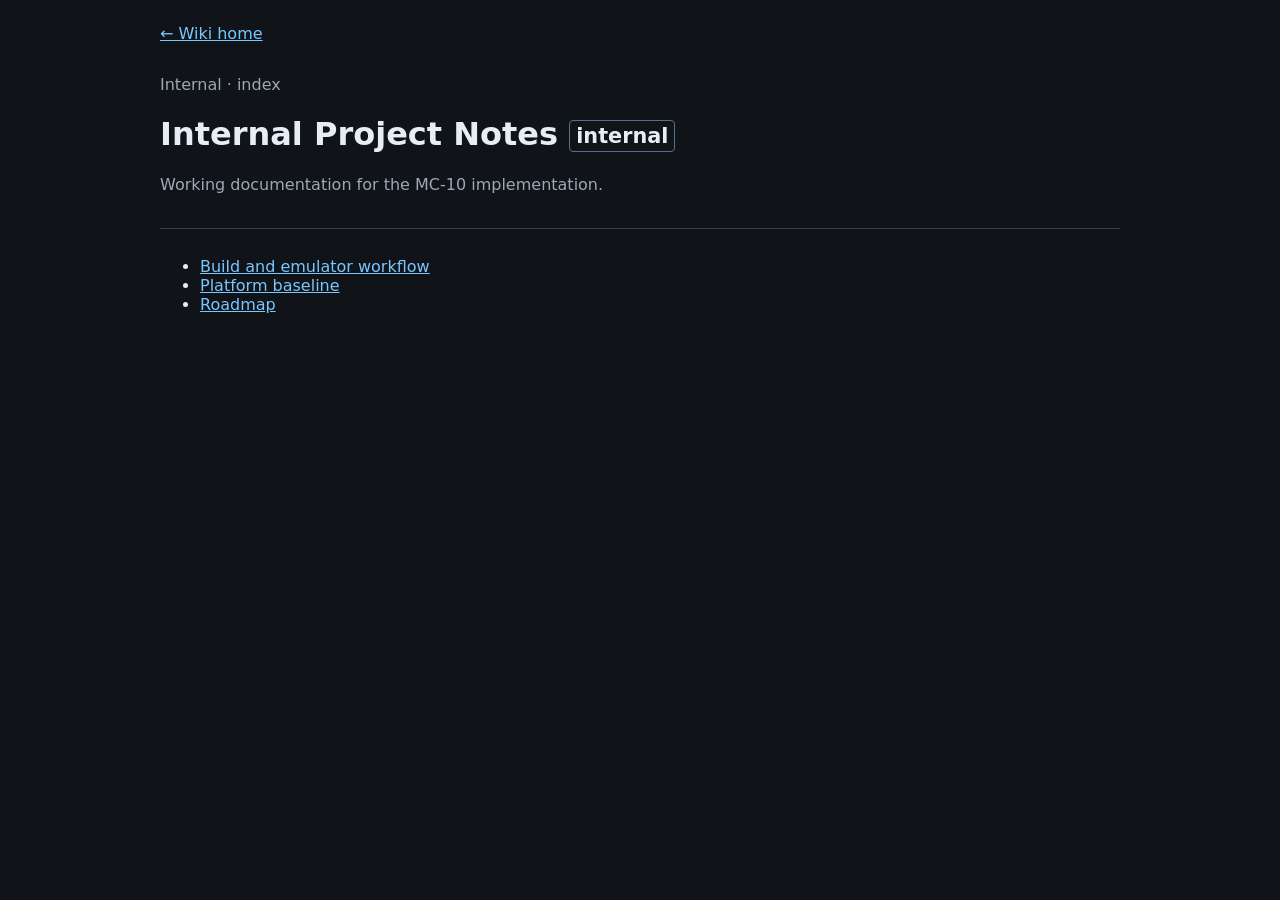
==== wiki/internal/index.html @ eab863f0 "Initial MC-10 Space Invaders assembly project" ====
<!DOCTYPE html>
<html lang="en">
<head>
  <meta charset="UTF-8">
  <meta name="viewport" content="width=device-width, initial-scale=1.0">
  <title>Internal Wiki · Space Invaders MC-10</title>
  <link rel="stylesheet" href="../shared/css/wiki.css">
</head>
<body>
<div class="wiki-shell">
  <nav class="wiki-nav"><a href="../index.html">← Wiki home</a></nav>
  <main>
    <header class="wiki-header">
      <p class="wiki-eyebrow">Internal · index</p>
      <h1>Internal Project Notes <span class="wiki-badge">internal</span></h1>
      <p class="wiki-meta">Working documentation for the MC-10 implementation.</p>
    </header>
    <ul>
      <li><a href="build-workflow.html">Build and emulator workflow</a></li>
      <li><a href="platform.html">Platform baseline</a></li>
      <li><a href="roadmap.html">Roadmap</a></li>
    </ul>
  </main>
</div>
</body>
</html>
---- wiki/shared/css/wiki.css ----
:root {
  color-scheme: dark;
  font-family: system-ui, sans-serif;
  background: #101318;
  color: #e7edf5;
}
body { margin: 0; }
.wiki-shell { max-width: 960px; margin: 0 auto; padding: 24px; }
.wiki-nav { display: flex; gap: 18px; margin-bottom: 32px; }
a { color: #79c7ff; }
.wiki-header { border-bottom: 1px solid #39414d; margin-bottom: 28px; padding-bottom: 18px; }
.wiki-eyebrow, .wiki-meta, .wiki-footer { color: #9ca8b6; }
.wiki-badge { border: 1px solid #55708a; border-radius: 4px; font-size: .65em; padding: 3px 6px; vertical-align: middle; }
section { margin: 24px 0; }
pre, code { font-family: ui-monospace, monospace; }
pre { background: #171c23; border: 1px solid #303944; padding: 14px; overflow-x: auto; }
table { border-collapse: collapse; width: 100%; }
th, td { border: 1px solid #39414d; padding: 8px; text-align: left; vertical-align: top; }
.wiki-footer { border-top: 1px solid #39414d; margin-top: 40px; padding-top: 16px; }
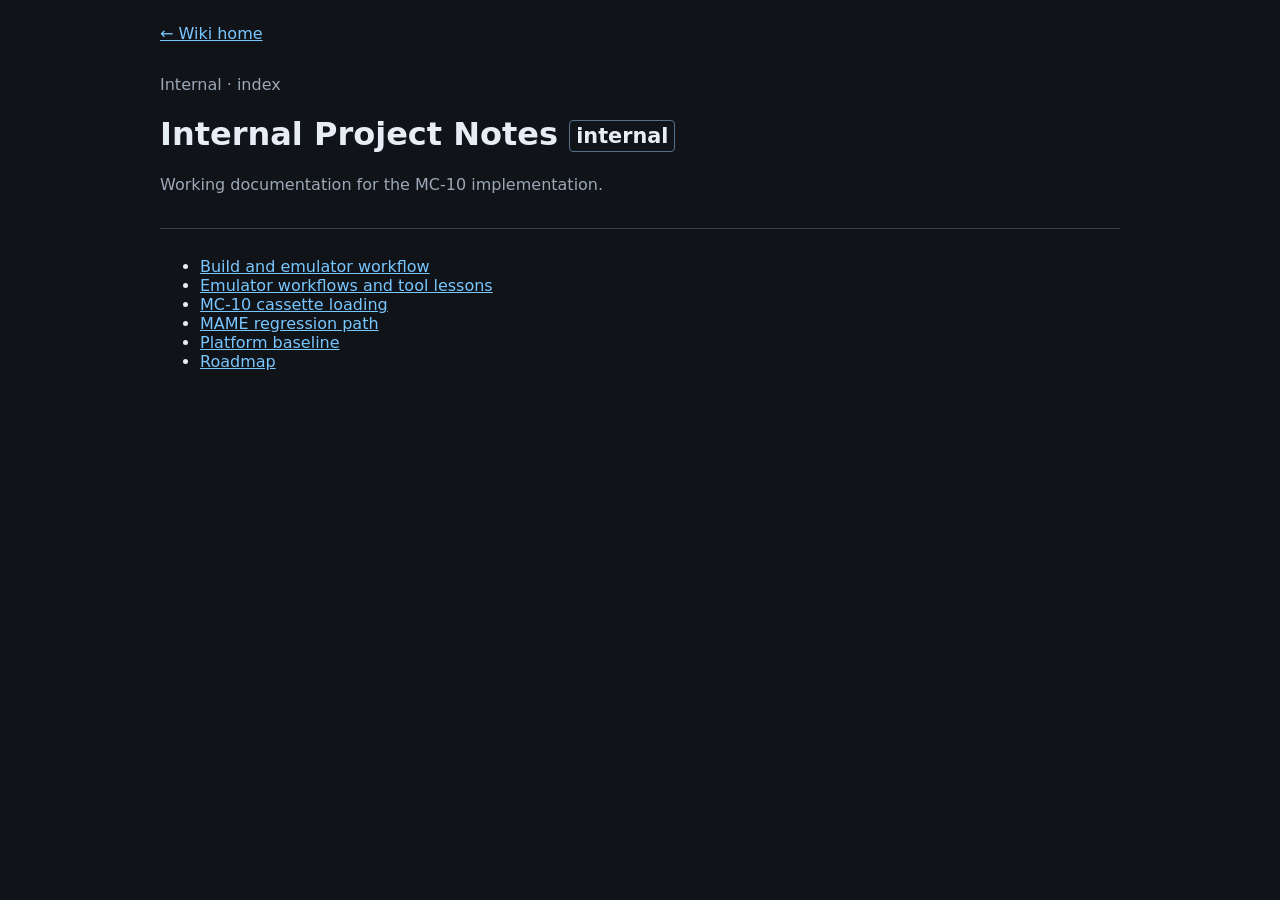
==== commit 513eb54f: "Document emulator workflows and cassette lessons" ====
--- a/wiki/internal/index.html
+++ b/wiki/internal/index.html
@@ -17,6 +17,9 @@
     </header>
     <ul>
       <li><a href="build-workflow.html">Build and emulator workflow</a></li>
+      <li><a href="emulator-workflows.html">Emulator workflows and tool lessons</a></li>
+      <li><a href="cassette-loading.html">MC-10 cassette loading</a></li>
+      <li><a href="mame-regression.html">MAME regression path</a></li>
       <li><a href="platform.html">Platform baseline</a></li>
       <li><a href="roadmap.html">Roadmap</a></li>
     </ul>
@@ -24,4 +27,3 @@
 </div>
 </body>
 </html>
-
